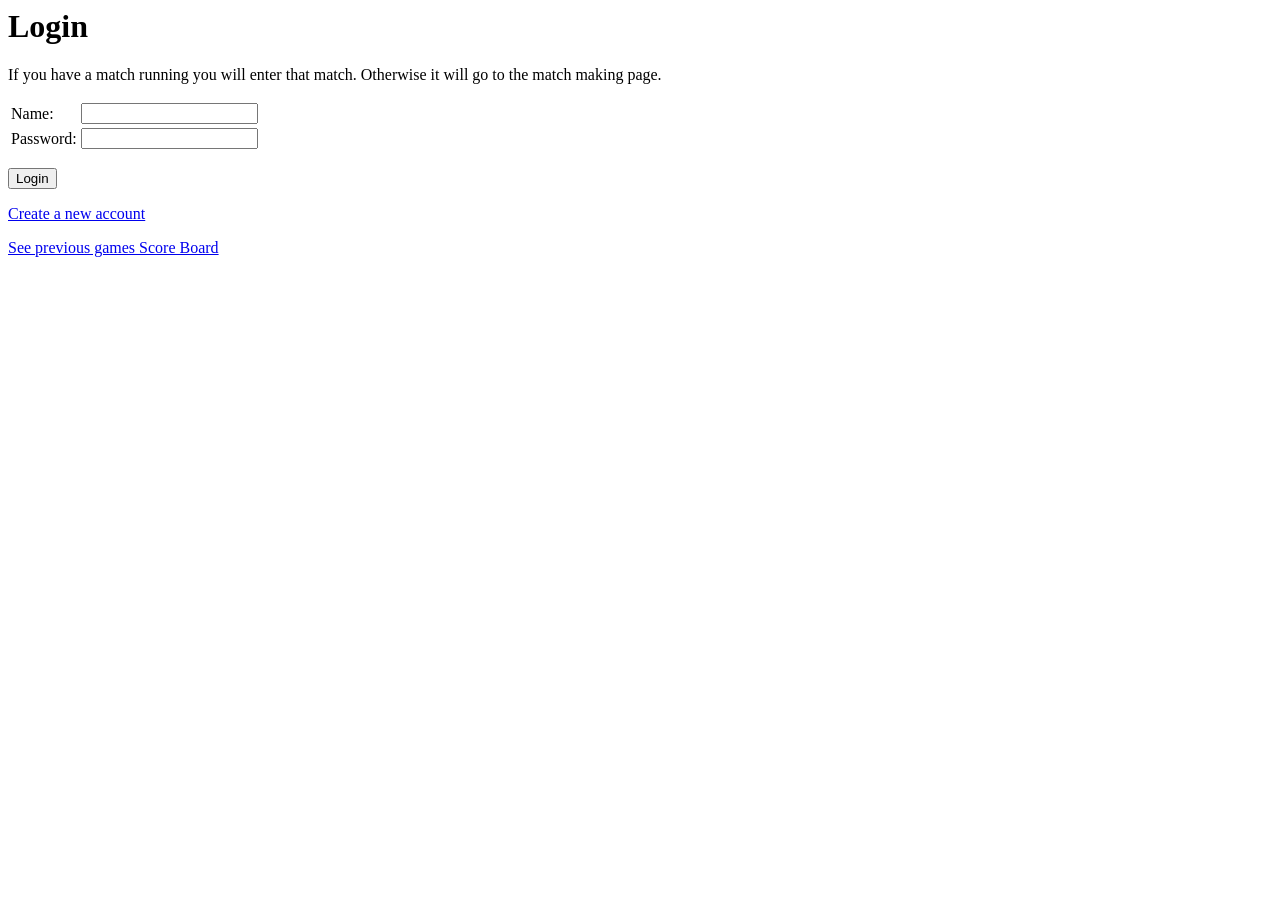
==== public/index.html @ 4b6ac102 "Add files via upload" ====
<html>

<head>
  <title>Mystic and Cards</title>
  <link rel="stylesheet" href="/stylesheets/style.css">
  <script src="./javascripts/utils/verifications.js"></script>
  <script src="./javascripts/requests/matchesRequests.js"></script>
  <script src="./javascripts/requests/usersRequests.js"></script>
  <script src="./javascripts/login.js"></script>
</head>

<body>
  <header>
    <h1>Login</h1>
  </header>
  <main>
    <p> If you have a match running you will enter that match.
      Otherwise it will go to the match making page.
    </p>
    <form action="javascript:login()">
      <table>
        <tr>
          <td>Name:</td>
          <td><input type="text" autocomplete="username" id="name"></td>
        </tr>
        <tr>
          <td>Password:</td>
          <td><input type="password" autocomplete="current-password" id="password"></td>
        </tr>
      </table>
      <p id="msg" class="warning"></p>
      <p><input type="submit" value="Login"></p>
      <p><a href="register.html">Create a new account</a></p>
      <p><a href="scoreboard.html">See previous games Score Board</a></p>
    </form>
  </main>
</body>

</html>
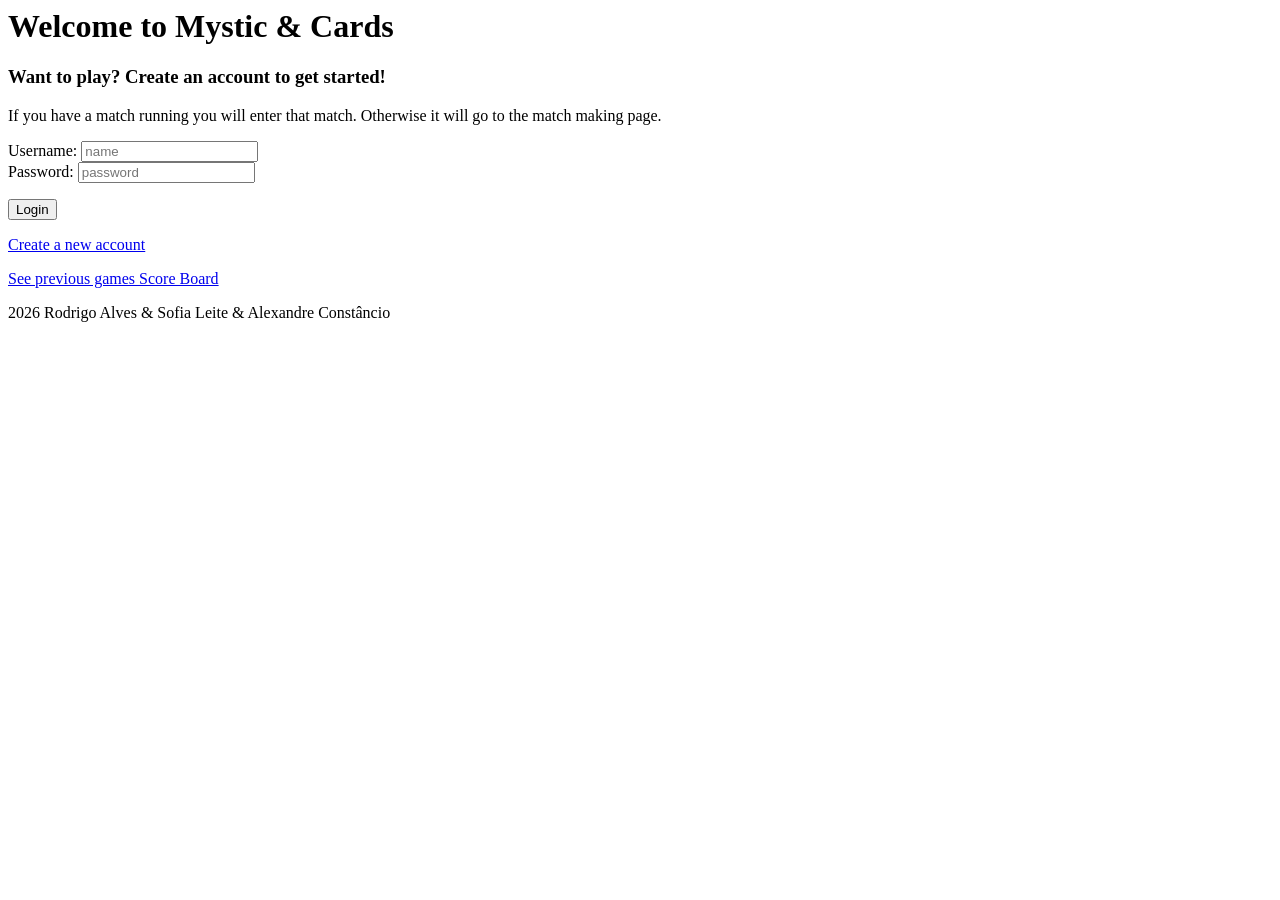
==== commit f797727a: "commit" ====
--- a/public/index.html
+++ b/public/index.html
@@ -1,39 +1,50 @@
-<html>
-
-<head>
-  <title>Mystic and Cards</title>
-  <link rel="stylesheet" href="/stylesheets/style.css">
-  <script src="./javascripts/utils/verifications.js"></script>
-  <script src="./javascripts/requests/matchesRequests.js"></script>
-  <script src="./javascripts/requests/usersRequests.js"></script>
-  <script src="./javascripts/login.js"></script>
-</head>
-
-<body>
-  <header>
-    <h1>Login</h1>
-  </header>
-  <main>
-    <p> If you have a match running you will enter that match.
-      Otherwise it will go to the match making page.
-    </p>
-    <form action="javascript:login()">
-      <table>
-        <tr>
-          <td>Name:</td>
-          <td><input type="text" autocomplete="username" id="name"></td>
-        </tr>
-        <tr>
-          <td>Password:</td>
-          <td><input type="password" autocomplete="current-password" id="password"></td>
-        </tr>
-      </table>
-      <p id="msg" class="warning"></p>
-      <p><input type="submit" value="Login"></p>
-      <p><a href="register.html">Create a new account</a></p>
-      <p><a href="scoreboard.html">See previous games Score Board</a></p>
-    </form>
-  </main>
-</body>
-
+<html>
+
+<head>
+  <title>Mystic and Cards</title>
+  <link rel="stylesheet" href="/stylesheets/style.css">
+  <script src="./javascripts/utils/verifications.js"></script>
+  <script src="./javascripts/requests/matchesRequests.js"></script>
+  <script src="./javascripts/requests/usersRequests.js"></script>
+  <script src="./javascripts/login.js"></script>
+  <style type="text/css">    </style>
+</head>
+
+<body>
+  <header>
+    <h1></h1>
+  </header>
+  <div id="headers">
+  <h1 id="mainPageWelcome">Welcome to Mystic & Cards</h1>
+  <h3 id="mainPageInformation">Want to play? Create an account to get started!</h3>
+  <main>
+    <p> If you have a match running you will enter that match.
+      Otherwise it will go to the match making page.
+    </p>
+    <form action="javascript:login()">
+      <table>
+        <tr>
+            <div id="UsernameMain">
+                <label>Username: </label>
+            <input type="text" placeholder="name" id="name" name="name">
+        </tr>
+        <tr>
+            <div id="PasswordMain">
+                <label>Password: </label>
+                <input type="password" placeholder="password" id="password" name="password">
+        </tr>
+        <div id="logsRegsBtns">
+        </button>
+      </table>
+      <p id="msg" class="warning"></p>
+      <div id="logsRegsBtns">
+        </button>
+      <p><input type="submit" value="Login"></p>
+      <p><a href="register.html">Create a new account</a></p>
+      <p><a href="scoreboard.html">See previous games Score Board</a></p>
+    </form>
+  </main>
+</body>
+<p> <script>document.write(new Date().getFullYear());</script> Rodrigo Alves & Sofia Leite & Alexandre Constâncio</p>
+
 </html>
